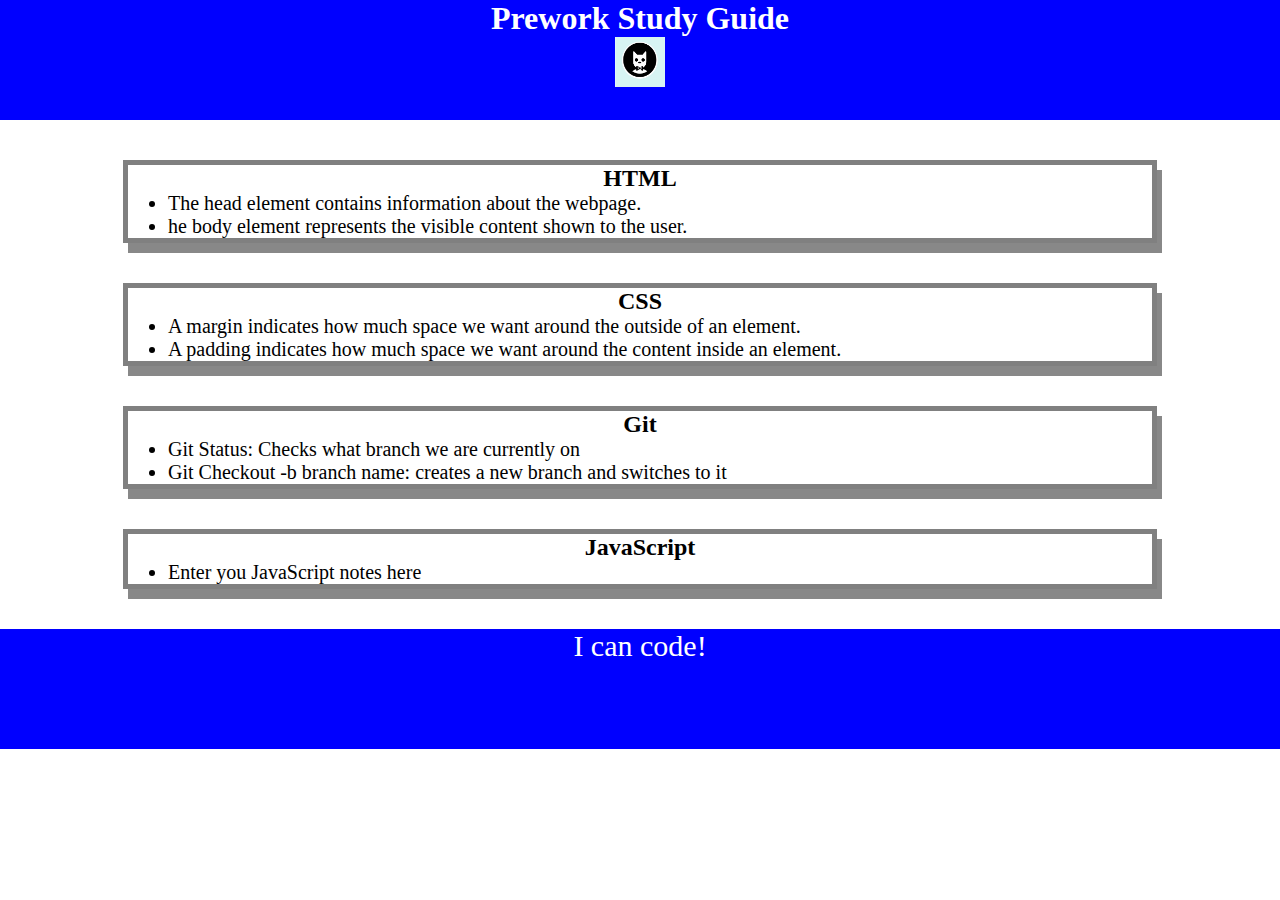
==== index.html @ f666c020 "added CSS to project" ====
<!DOCTYPE html>
<html lang="en">

  <head>
    <meta charset="UTF-8" />
    <meta http-equiv="X-UA-Compatible" content="IE=edge" />
    <meta name="viewport" content="width=device-width, initial-scale=1.0" />
    <link rel="stylesheet" href="./assets/style.css">
    <title>Prework Study Guide</title>
  </head>

  <body>

    <header id="top">
      <h1>Prework Study Guide</h1>
      <img src="./assets/bowtie-cat.png" alt="Profile image of cat wearing a bow tie." />
    </header>

    <main>
      <section class="card" id="html-section">
        <h2>HTML</h2>
        <ul>
          <li>The head element contains information about the webpage.</li>
          <li>he body element represents the visible content shown to the user.</li>
        </ul>
      </section>
      <section class="card" id="css-section">
        <h2>CSS</h2>
        <ul>
          <li>A margin indicates how much space we want around the outside of an element.</li>
          <li>A padding indicates how much space we want around the content inside an element.</li>
        </ul>
      </section>
      <section class="card" id="git-section">
        <h2>Git</h2>
        <ul>
          <li>Git Status: Checks what branch we are currently on</li>
          <li>Git Checkout -b branch name: creates a new branch and switches to it</li>
        </ul>
      </section>
      <section class="card" id="javascrip-section">
        <h2>JavaScript</h2>
        <ul>
          <li>Enter you JavaScript notes here</li>
        </ul>
      </section>
    </main>

    <footer>
      <p>I can code!</p>
    </footer>

  </body>

</html>
---- assets/style.css ----
* {
    margin: 0;
    padding: 0;
}

header,
footer {
    width: 100%;
    height: 120px;
    background-color: blue;
    color: white;
}

h1,
h2 {
    text-align: center;
}

img {
    display: block;
    height: 50px;
    width: 50px;
    margin-left: auto;
    margin-right: auto;
}

ul {
    padding-left: 40px;
    font-size: 20px;
}

p {
    text-align: center;
    font-size: 30px;
}

.card {
    width: 80%;
    margin: 40px auto;
    border: 5px solid grey;
    box-shadow: 5px 10px #888888;
}
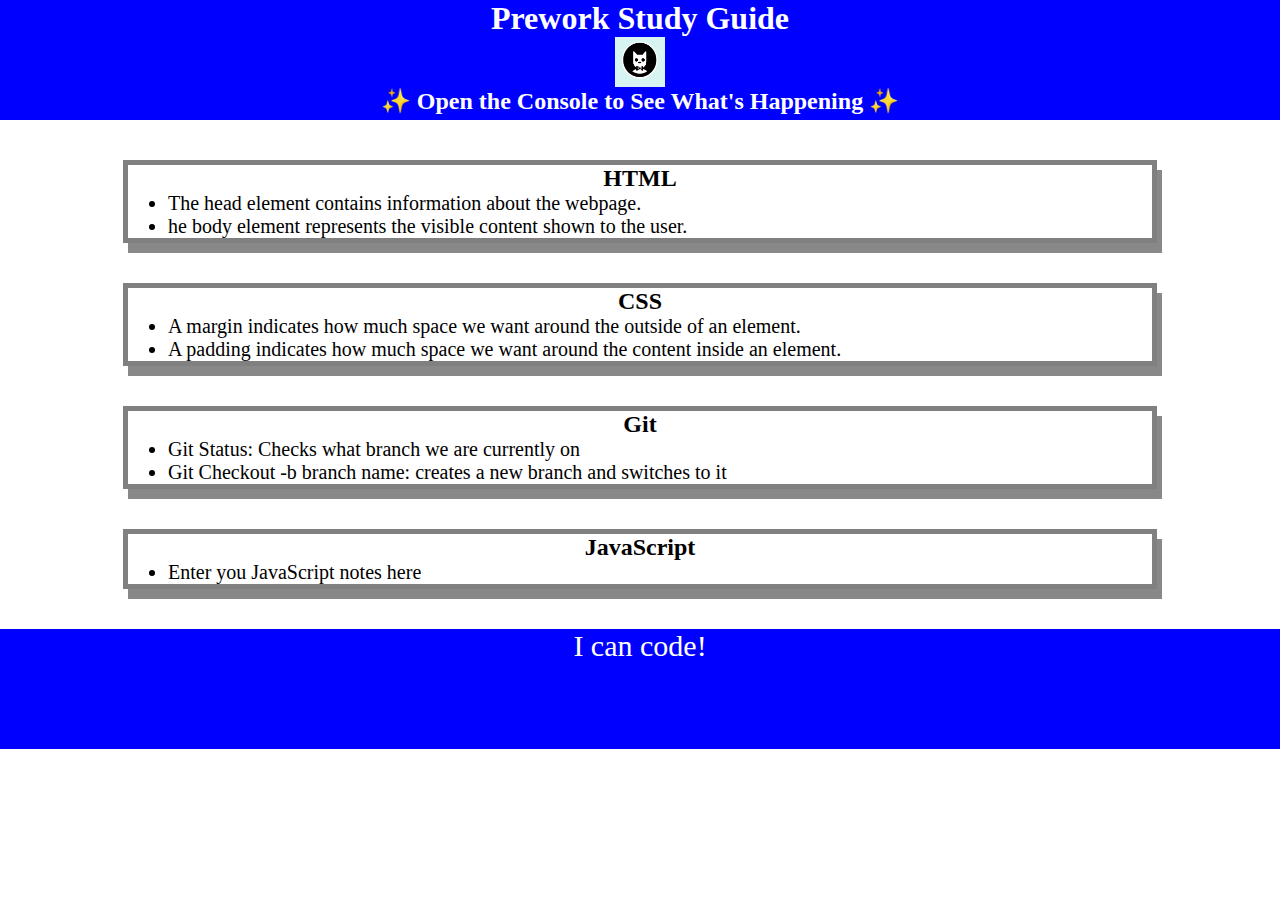
==== commit e850645d: "added JS file and code" ====
--- a/index.html
+++ b/index.html
@@ -14,6 +14,7 @@
     <header id="top">
       <h1>Prework Study Guide</h1>
       <img src="./assets/bowtie-cat.png" alt="Profile image of cat wearing a bow tie." />
+      <h2>✨ Open the Console to See What's Happening ✨</h2>
     </header>
 
     <main>
@@ -49,7 +50,7 @@
     <footer>
       <p>I can code!</p>
     </footer>
-
+    <script src="./assets/script.js"> </script>
   </body>
 
 </html>
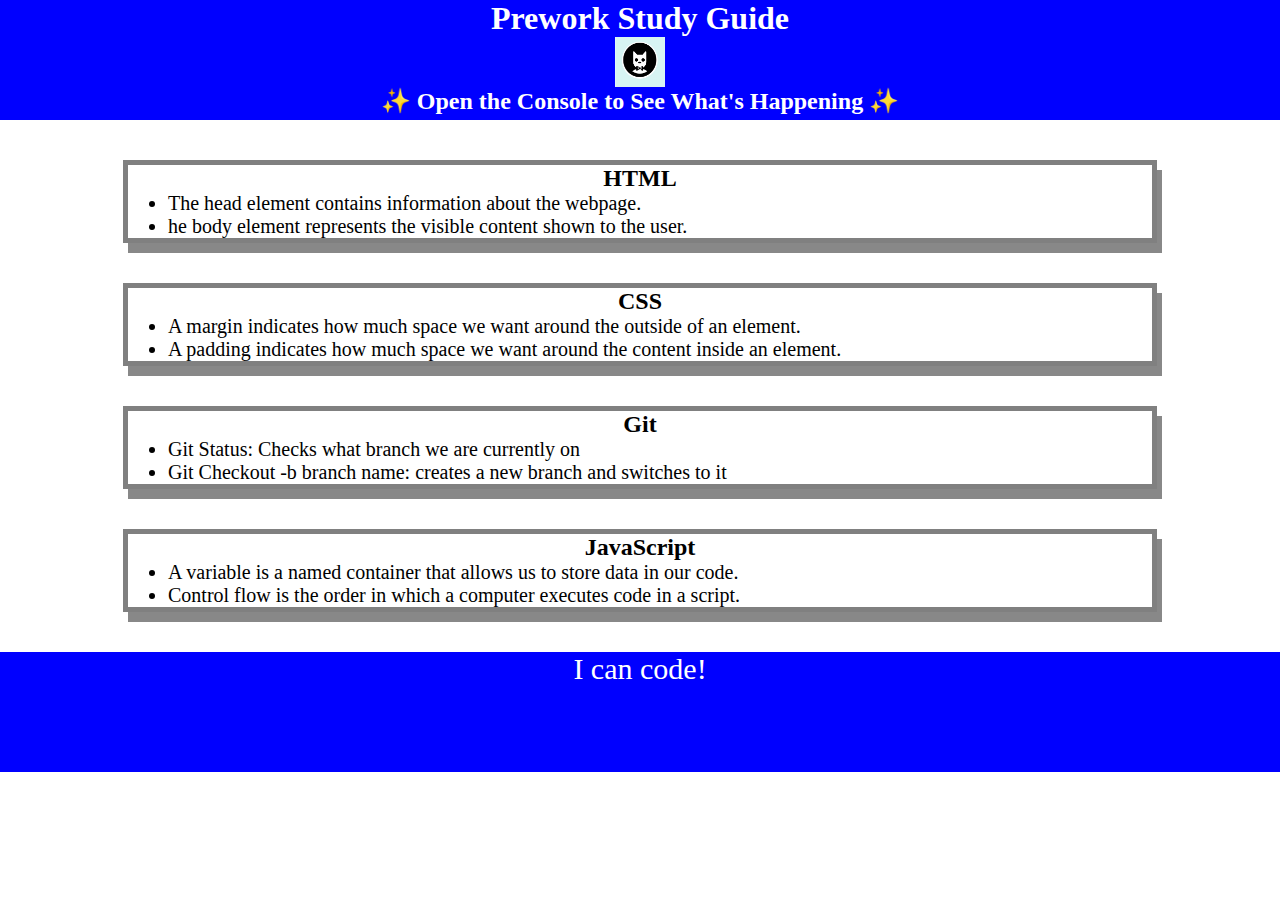
==== commit 8b01a0f0: "Added changes to the JS code" ====
--- a/index.html
+++ b/index.html
@@ -42,7 +42,8 @@
       <section class="card" id="javascrip-section">
         <h2>JavaScript</h2>
         <ul>
-          <li>Enter you JavaScript notes here</li>
+          <li>A variable is a named container that allows us to store data in our code.</li>
+          <li>Control flow is the order in which a computer executes code in a script.</li>
         </ul>
       </section>
     </main>
